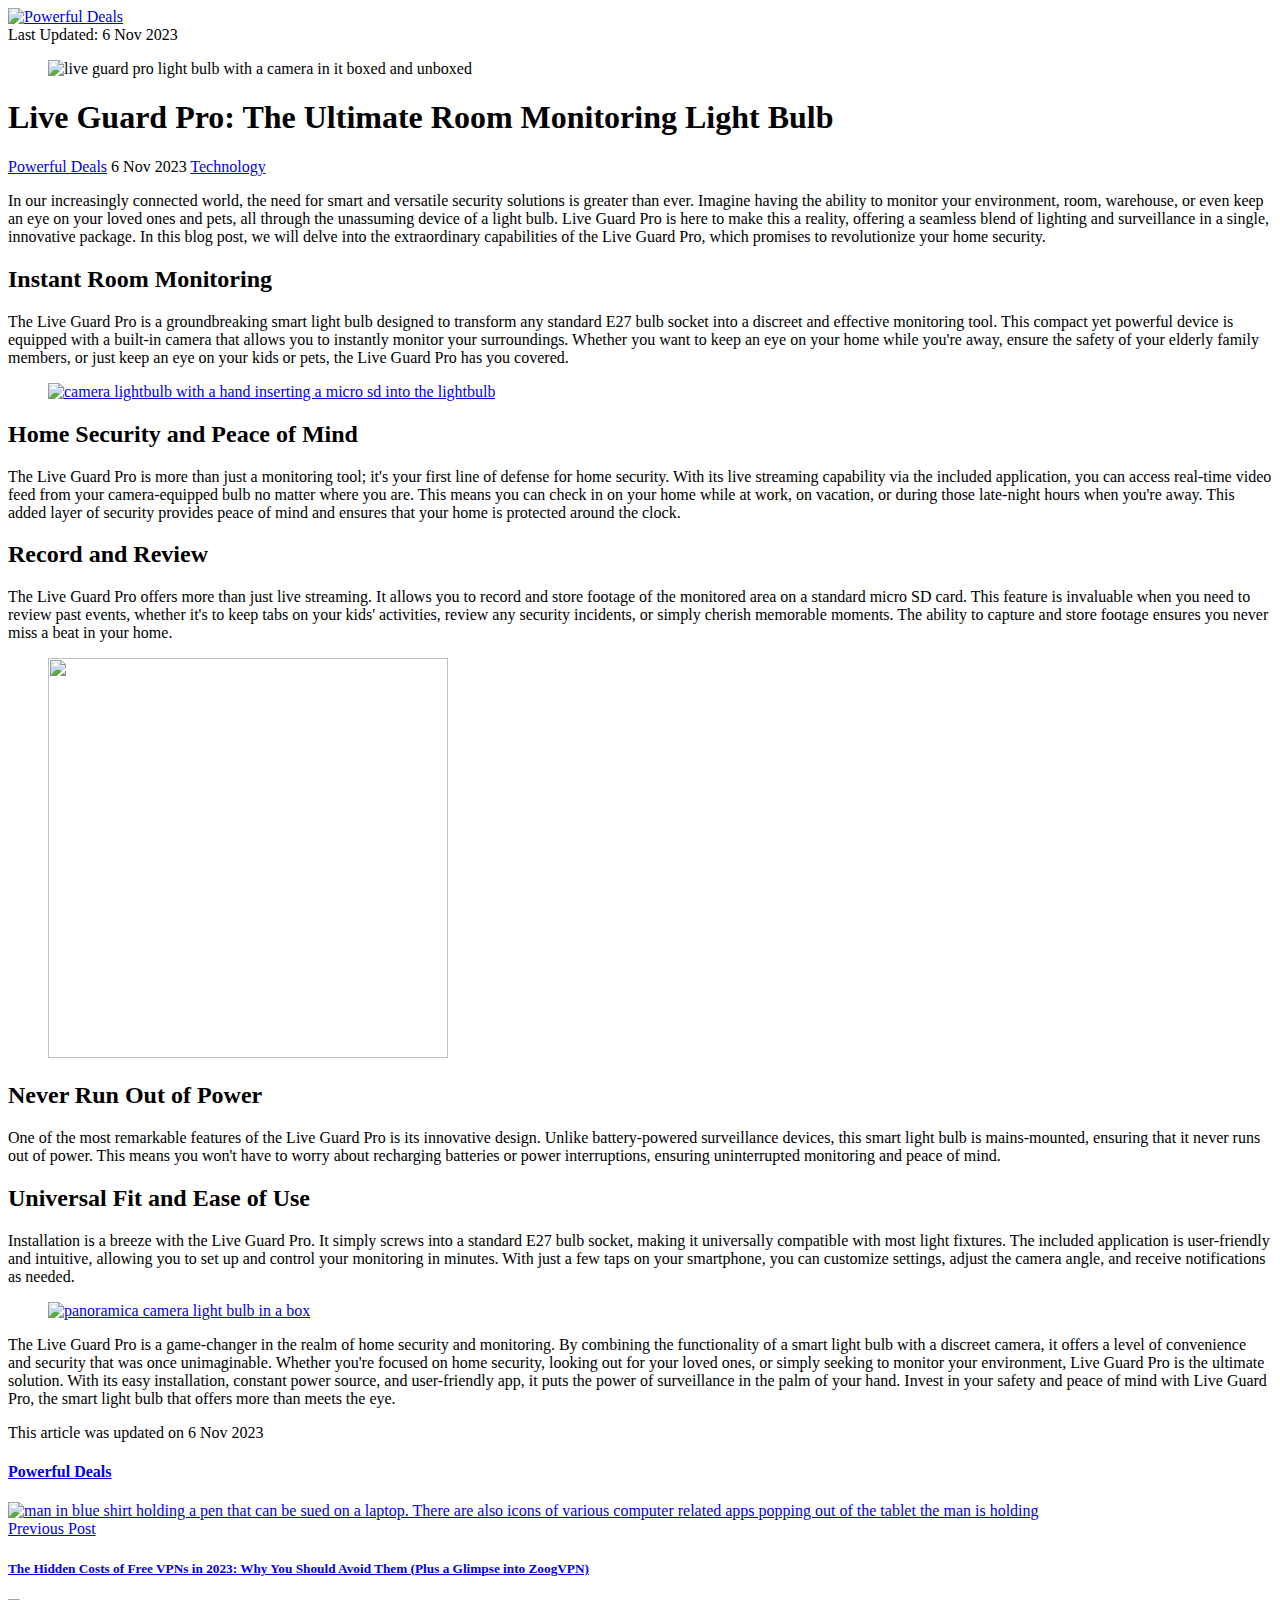
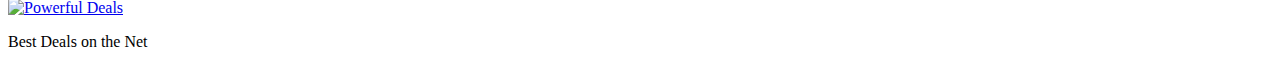
==== live-guard-pro-the-ultimate-room-monitoring-light-bulb/index.html @ 766fe259 "Updated from Publii" ====
<!DOCTYPE html><html lang="en-gb"><head><meta charset="utf-8"><meta http-equiv="X-UA-Compatible" content="IE=edge"><meta name="viewport" content="width=device-width,initial-scale=1"><title>Live Guard Pro: The Ultimate Room Monitoring Light Bulb - Powerful Deals</title><meta name="description" content="
Live Guard Pro: A smart light bulb that monitors your surroundings, records on an SD card, and provides live streaming for ultimate security and peace of mind"><meta name="generator" content="Publii Open-Source CMS for Static Site"><link rel="canonical" href="https://powerfuldeals.com/live-guard-pro-the-ultimate-room-monitoring-light-bulb/"><link rel="alternate" type="application/atom+xml" href="https://powerfuldeals.com/feed.xml"><link rel="alternate" type="application/json" href="https://powerfuldeals.com/feed.json"><meta property="og:title" content="Live Guard Pro: The Ultimate Room Monitoring Light Bulb"><meta property="og:image" content="https://powerfuldeals.com/media/posts/2/getimage-6-2.gif"><meta property="og:image:width" content="752"><meta property="og:image:height" content="360"><meta property="og:site_name" content="Powerful Deals"><meta property="og:description" content="
Live Guard Pro: A smart light bulb that monitors your surroundings, records on an SD card, and provides live streaming for ultimate security and peace of mind"><meta property="og:url" content="https://powerfuldeals.com/live-guard-pro-the-ultimate-room-monitoring-light-bulb/"><meta property="og:type" content="article"><link rel="shortcut icon" href="https://powerfuldeals.com/media/website/GG-500-x-150-px-600-x-150-px-2.png" type="image/x-icon"><link rel="stylesheet" href="https://powerfuldeals.com/assets/css/style.css?v=7ed3b1f1bdc17e6dc3281561c04d0fce"><script type="application/ld+json">{"@context":"http://schema.org","@type":"Article","mainEntityOfPage":{"@type":"WebPage","@id":"https://powerfuldeals.com/live-guard-pro-the-ultimate-room-monitoring-light-bulb/"},"headline":"Live Guard Pro: The Ultimate Room Monitoring Light Bulb","datePublished":"2023-11-06T14:30","dateModified":"2023-11-06T14:30","image":{"@type":"ImageObject","url":"https://powerfuldeals.com/media/posts/2/getimage-6-2.gif","height":360,"width":752},"description":"\nLive Guard Pro: A smart light bulb that monitors your surroundings, records on an SD card, and provides live streaming for ultimate security and peace of mind","author":{"@type":"Person","name":"Powerful Deals","url":"https://powerfuldeals.com/authors/powerful-deals/"},"publisher":{"@type":"Organization","name":"Powerful Deals","logo":{"@type":"ImageObject","url":"https://powerfuldeals.com/media/website/3.png","height":150,"width":800}}}</script><noscript><style>img[loading] {
					opacity: 1;
				}</style></noscript></head><body><header class="topbar" id="js-header"><div class="topbar__inner"><a class="logo" href="https://powerfuldeals.com/"><img src="https://powerfuldeals.com/media/website/3.png" alt="Powerful Deals" width="800" height="150"></a></div></header><div class="content"><div class="infobar"><div class="infobar__update">Last Updated: <time datetime="2023-11-06T14:30">6 Nov 2023</time></div></div><main class="main main--full"><article class="post"><figure class="post__featured-image"><img src="https://powerfuldeals.com/media/posts/2/getimage-6-2.gif" loading="eager" height="360" width="752" alt="live guard pro light bulb with a camera in it boxed and unboxed"></figure><header class="u-header post__header"><h1>Live Guard Pro: The Ultimate Room Monitoring Light Bulb</h1><div class="u-header__meta u-small"><div><a href="https://powerfuldeals.com/authors/powerful-deals/" title="Powerful Deals">Powerful Deals</a> <time datetime="2023-11-06T14:30">6 Nov 2023 </time><a href="https://powerfuldeals.com/tags/technology/" class="u-tag u-tag--1">Technology</a></div></div></header><div class="post__entry u-inner"><p>In our increasingly connected world, the need for smart and versatile security solutions is greater than ever. Imagine having the ability to monitor your environment, room, warehouse, or even keep an eye on your loved ones and pets, all through the unassuming device of a light bulb. Live Guard Pro is here to make this a reality, offering a seamless blend of lighting and surveillance in a single, innovative package. In this blog post, we will delve into the extraordinary capabilities of the Live Guard Pro, which promises to revolutionize your home security.</p><h2>Instant Room Monitoring</h2><p>The Live Guard Pro is a groundbreaking smart light bulb designed to transform any standard E27 bulb socket into a discreet and effective monitoring tool. This compact yet powerful device is equipped with a built-in camera that allows you to instantly monitor your surroundings. Whether you want to keep an eye on your home while you're away, ensure the safety of your elderly family members, or just keep an eye on your kids or pets, the Live Guard Pro has you covered.</p><figure class="post__image post__image--right"><a href="https://afflat3c1.com/trk/lnk/8E643D1A-A071-44DD-B17E-48E83493A2CF/?o=24142&amp;c=918277&amp;a=662022&amp;k=75B75950F9C1DC1AF935FDE3BD0E405F&amp;l=25170"><img loading="lazy" src="https://powerfuldeals.com/media/posts/2/getimage-3.gif" alt="camera lightbulb with a hand inserting a micro sd into the lightbulb" width="400" height="400"></a></figure><p></p><h2>Home Security and Peace of Mind</h2><p>The Live Guard Pro is more than just a monitoring tool; it's your first line of defense for home security. With its live streaming capability via the included application, you can access real-time video feed from your camera-equipped bulb no matter where you are. This means you can check in on your home while at work, on vacation, or during those late-night hours when you're away. This added layer of security provides peace of mind and ensures that your home is protected around the clock.</p><h2>Record and Review</h2><p>The Live Guard Pro offers more than just live streaming. It allows you to record and store footage of the monitored area on a standard micro SD card. This feature is invaluable when you need to review past events, whether it's to keep tabs on your kids' activities, review any security incidents, or simply cherish memorable moments. The ability to capture and store footage ensures you never miss a beat in your home.</p><figure class="post__image post__image--left"><a href="https://afflat3c1.com/trk/lnk/8E643D1A-A071-44DD-B17E-48E83493A2CF/?o=24142&amp;c=918277&amp;a=662022&amp;k=75B75950F9C1DC1AF935FDE3BD0E405F&amp;l=25170"><img loading="lazy" src="https://powerfuldeals.com/media/posts/2/getimage-4.gif" alt="" width="400" height="400"></a></figure><p></p><h2>Never Run Out of Power</h2><p>One of the most remarkable features of the Live Guard Pro is its innovative design. Unlike battery-powered surveillance devices, this smart light bulb is mains-mounted, ensuring that it never runs out of power. This means you won't have to worry about recharging batteries or power interruptions, ensuring uninterrupted monitoring and peace of mind.</p><h2>Universal Fit and Ease of Use</h2><p>Installation is a breeze with the Live Guard Pro. It simply screws into a standard E27 bulb socket, making it universally compatible with most light fixtures. The included application is user-friendly and intuitive, allowing you to set up and control your monitoring in minutes. With just a few taps on your smartphone, you can customize settings, adjust the camera angle, and receive notifications as needed.</p><figure class="post__image post__image--center"><a href="https://afflat3c1.com/trk/lnk/8E643D1A-A071-44DD-B17E-48E83493A2CF/?o=24142&amp;c=918277&amp;a=662022&amp;k=75B75950F9C1DC1AF935FDE3BD0E405F&amp;l=25170"><img loading="lazy" src="https://powerfuldeals.com/media/posts/2/getimage-6.gif" alt="panoramica camera light bulb in a box" width="752" height="360"></a></figure><p></p><p>The Live Guard Pro is a game-changer in the realm of home security and monitoring. By combining the functionality of a smart light bulb with a discreet camera, it offers a level of convenience and security that was once unimaginable. Whether you're focused on home security, looking out for your loved ones, or simply seeking to monitor your environment, Live Guard Pro is the ultimate solution. With its easy installation, constant power source, and user-friendly app, it puts the power of surveillance in the palm of your hand. Invest in your safety and peace of mind with Live Guard Pro, the smart light bulb that offers more than meets the eye.</p></div><aside class="post__aside"><div class="post__last-updated u-small">This article was updated on 6 Nov 2023</div><div class="post__share"></div></aside><footer class="post__footer"><div class="post__bio box"><div><h4 class="h6"><a href="https://powerfuldeals.com/authors/powerful-deals/" title="Powerful Deals">Powerful Deals</a></h4></div></div><nav class="post__nav box"><div class="post__nav__prev"><a href="https://powerfuldeals.com/the-hidden-costs-of-free-vpns-in-2023-why-you-should-avoid-them-plus-a-glimpse-into-zoogvpn/" class="post__nav__link" rel="prev"><img src="https://powerfuldeals.com/media/posts/1/responsive/Add-a-heading-1-xs.webp" loading="lazy" alt="man in blue shirt holding a pen that can be sued on a laptop. There are also icons of various computer related apps popping out of the tablet the man is holding"><div class="u-small">Previous Post<h5>The Hidden Costs of Free VPNs in 2023: Why You Should Avoid Them (Plus a Glimpse into ZoogVPN)</h5></div></a></div></nav></footer></article></main><footer class="footer"><a class="footer__logo" href="https://powerfuldeals.com/"><img src="https://powerfuldeals.com/media/website/3.png" alt="Powerful Deals" width="800" height="150"></a><nav><ul class="footer__nav"></ul></nav><div class="footer__copyright"><p>Best Deals on the Net</p></div></footer></div><script>window.publiiThemeMenuConfig = {    
        mobileMenuMode: 'sidebar',
        animationSpeed: 300,
        submenuWidth: 'auto',
        doubleClickTime: 500,
        mobileMenuExpandableSubmenus: true, 
        relatedContainerForOverlayMenuSelector: '.navbar',
   };</script><script defer="defer" src="https://powerfuldeals.com/assets/js/scripts.min.js?v=ef33954c8f912e6c18ee116825aadc90"></script><script>var images = document.querySelectorAll('img[loading]');

      for (var i = 0; i < images.length; i++) {
         if (images[i].complete) {
               images[i].classList.add('is-loaded');
         } else {
               images[i].addEventListener('load', function () {
                  this.classList.add('is-loaded');
               }, false);
         }
      }</script></body></html>
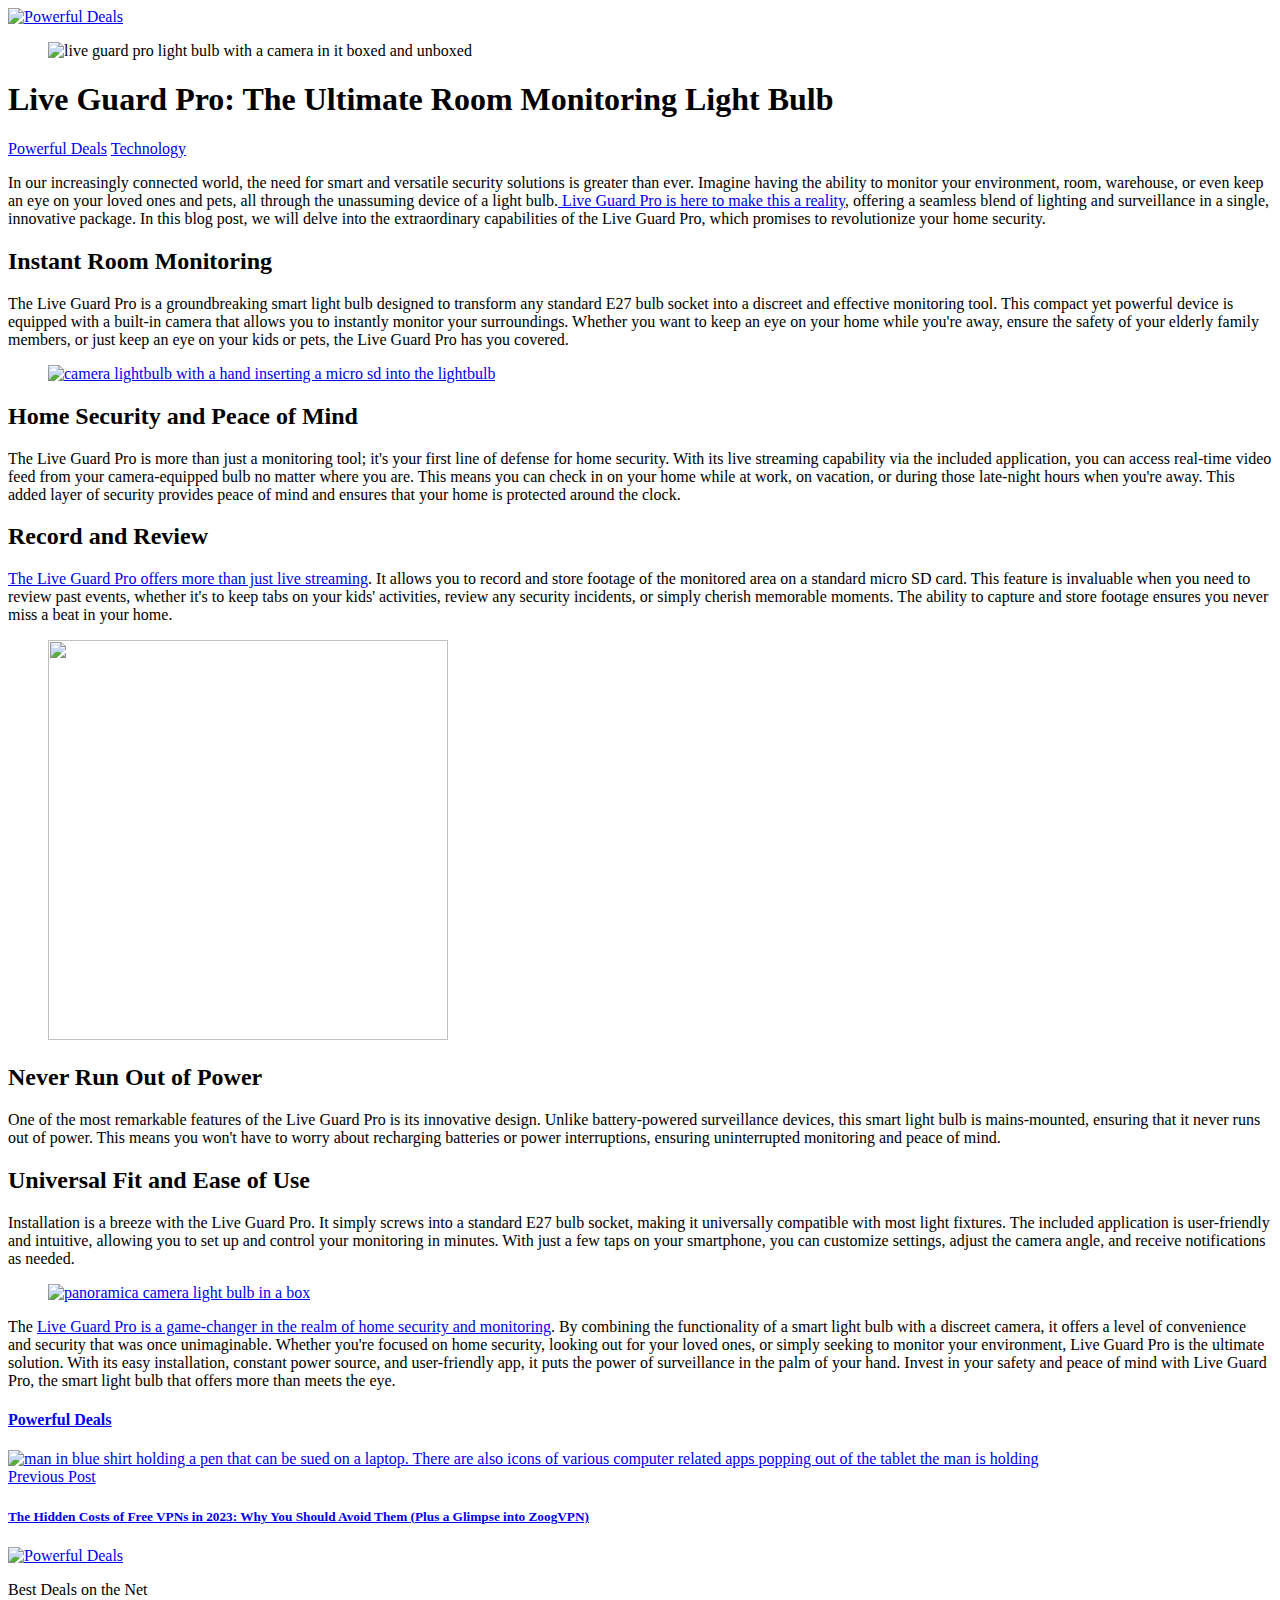
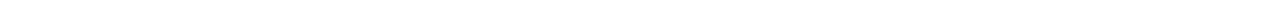
==== commit c3f5a5e8: "Updated from Publii" ====
--- a/live-guard-pro-the-ultimate-room-monitoring-light-bulb/index.html
+++ b/live-guard-pro-the-ultimate-room-monitoring-light-bulb/index.html
@@ -1,8 +1,8 @@
 <!DOCTYPE html><html lang="en-gb"><head><meta charset="utf-8"><meta http-equiv="X-UA-Compatible" content="IE=edge"><meta name="viewport" content="width=device-width,initial-scale=1"><title>Live Guard Pro: The Ultimate Room Monitoring Light Bulb - Powerful Deals</title><meta name="description" content="
 Live Guard Pro: A smart light bulb that monitors your surroundings, records on an SD card, and provides live streaming for ultimate security and peace of mind"><meta name="generator" content="Publii Open-Source CMS for Static Site"><link rel="canonical" href="https://powerfuldeals.com/live-guard-pro-the-ultimate-room-monitoring-light-bulb/"><link rel="alternate" type="application/atom+xml" href="https://powerfuldeals.com/feed.xml"><link rel="alternate" type="application/json" href="https://powerfuldeals.com/feed.json"><meta property="og:title" content="Live Guard Pro: The Ultimate Room Monitoring Light Bulb"><meta property="og:image" content="https://powerfuldeals.com/media/posts/2/getimage-6-2.gif"><meta property="og:image:width" content="752"><meta property="og:image:height" content="360"><meta property="og:site_name" content="Powerful Deals"><meta property="og:description" content="
-Live Guard Pro: A smart light bulb that monitors your surroundings, records on an SD card, and provides live streaming for ultimate security and peace of mind"><meta property="og:url" content="https://powerfuldeals.com/live-guard-pro-the-ultimate-room-monitoring-light-bulb/"><meta property="og:type" content="article"><link rel="shortcut icon" href="https://powerfuldeals.com/media/website/GG-500-x-150-px-600-x-150-px-2.png" type="image/x-icon"><link rel="stylesheet" href="https://powerfuldeals.com/assets/css/style.css?v=7ed3b1f1bdc17e6dc3281561c04d0fce"><script type="application/ld+json">{"@context":"http://schema.org","@type":"Article","mainEntityOfPage":{"@type":"WebPage","@id":"https://powerfuldeals.com/live-guard-pro-the-ultimate-room-monitoring-light-bulb/"},"headline":"Live Guard Pro: The Ultimate Room Monitoring Light Bulb","datePublished":"2023-11-06T14:30","dateModified":"2023-11-06T14:30","image":{"@type":"ImageObject","url":"https://powerfuldeals.com/media/posts/2/getimage-6-2.gif","height":360,"width":752},"description":"\nLive Guard Pro: A smart light bulb that monitors your surroundings, records on an SD card, and provides live streaming for ultimate security and peace of mind","author":{"@type":"Person","name":"Powerful Deals","url":"https://powerfuldeals.com/authors/powerful-deals/"},"publisher":{"@type":"Organization","name":"Powerful Deals","logo":{"@type":"ImageObject","url":"https://powerfuldeals.com/media/website/3.png","height":150,"width":800}}}</script><noscript><style>img[loading] {
+Live Guard Pro: A smart light bulb that monitors your surroundings, records on an SD card, and provides live streaming for ultimate security and peace of mind"><meta property="og:url" content="https://powerfuldeals.com/live-guard-pro-the-ultimate-room-monitoring-light-bulb/"><meta property="og:type" content="article"><link rel="shortcut icon" href="https://powerfuldeals.com/media/website/GG-500-x-150-px-600-x-150-px-2.png" type="image/x-icon"><link rel="stylesheet" href="https://powerfuldeals.com/assets/css/style.css?v=7ed3b1f1bdc17e6dc3281561c04d0fce"><script type="application/ld+json">{"@context":"http://schema.org","@type":"Article","mainEntityOfPage":{"@type":"WebPage","@id":"https://powerfuldeals.com/live-guard-pro-the-ultimate-room-monitoring-light-bulb/"},"headline":"Live Guard Pro: The Ultimate Room Monitoring Light Bulb","datePublished":"2023-11-06T14:30","dateModified":"2023-11-06T14:33","image":{"@type":"ImageObject","url":"https://powerfuldeals.com/media/posts/2/getimage-6-2.gif","height":360,"width":752},"description":"\nLive Guard Pro: A smart light bulb that monitors your surroundings, records on an SD card, and provides live streaming for ultimate security and peace of mind","author":{"@type":"Person","name":"Powerful Deals","url":"https://powerfuldeals.com/authors/powerful-deals/"},"publisher":{"@type":"Organization","name":"Powerful Deals","logo":{"@type":"ImageObject","url":"https://powerfuldeals.com/media/website/3.png","height":150,"width":800}}}</script><noscript><style>img[loading] {
 					opacity: 1;
-				}</style></noscript></head><body><header class="topbar" id="js-header"><div class="topbar__inner"><a class="logo" href="https://powerfuldeals.com/"><img src="https://powerfuldeals.com/media/website/3.png" alt="Powerful Deals" width="800" height="150"></a></div></header><div class="content"><div class="infobar"><div class="infobar__update">Last Updated: <time datetime="2023-11-06T14:30">6 Nov 2023</time></div></div><main class="main main--full"><article class="post"><figure class="post__featured-image"><img src="https://powerfuldeals.com/media/posts/2/getimage-6-2.gif" loading="eager" height="360" width="752" alt="live guard pro light bulb with a camera in it boxed and unboxed"></figure><header class="u-header post__header"><h1>Live Guard Pro: The Ultimate Room Monitoring Light Bulb</h1><div class="u-header__meta u-small"><div><a href="https://powerfuldeals.com/authors/powerful-deals/" title="Powerful Deals">Powerful Deals</a> <time datetime="2023-11-06T14:30">6 Nov 2023 </time><a href="https://powerfuldeals.com/tags/technology/" class="u-tag u-tag--1">Technology</a></div></div></header><div class="post__entry u-inner"><p>In our increasingly connected world, the need for smart and versatile security solutions is greater than ever. Imagine having the ability to monitor your environment, room, warehouse, or even keep an eye on your loved ones and pets, all through the unassuming device of a light bulb. Live Guard Pro is here to make this a reality, offering a seamless blend of lighting and surveillance in a single, innovative package. In this blog post, we will delve into the extraordinary capabilities of the Live Guard Pro, which promises to revolutionize your home security.</p><h2>Instant Room Monitoring</h2><p>The Live Guard Pro is a groundbreaking smart light bulb designed to transform any standard E27 bulb socket into a discreet and effective monitoring tool. This compact yet powerful device is equipped with a built-in camera that allows you to instantly monitor your surroundings. Whether you want to keep an eye on your home while you're away, ensure the safety of your elderly family members, or just keep an eye on your kids or pets, the Live Guard Pro has you covered.</p><figure class="post__image post__image--right"><a href="https://afflat3c1.com/trk/lnk/8E643D1A-A071-44DD-B17E-48E83493A2CF/?o=24142&amp;c=918277&amp;a=662022&amp;k=75B75950F9C1DC1AF935FDE3BD0E405F&amp;l=25170"><img loading="lazy" src="https://powerfuldeals.com/media/posts/2/getimage-3.gif" alt="camera lightbulb with a hand inserting a micro sd into the lightbulb" width="400" height="400"></a></figure><p></p><h2>Home Security and Peace of Mind</h2><p>The Live Guard Pro is more than just a monitoring tool; it's your first line of defense for home security. With its live streaming capability via the included application, you can access real-time video feed from your camera-equipped bulb no matter where you are. This means you can check in on your home while at work, on vacation, or during those late-night hours when you're away. This added layer of security provides peace of mind and ensures that your home is protected around the clock.</p><h2>Record and Review</h2><p>The Live Guard Pro offers more than just live streaming. It allows you to record and store footage of the monitored area on a standard micro SD card. This feature is invaluable when you need to review past events, whether it's to keep tabs on your kids' activities, review any security incidents, or simply cherish memorable moments. The ability to capture and store footage ensures you never miss a beat in your home.</p><figure class="post__image post__image--left"><a href="https://afflat3c1.com/trk/lnk/8E643D1A-A071-44DD-B17E-48E83493A2CF/?o=24142&amp;c=918277&amp;a=662022&amp;k=75B75950F9C1DC1AF935FDE3BD0E405F&amp;l=25170"><img loading="lazy" src="https://powerfuldeals.com/media/posts/2/getimage-4.gif" alt="" width="400" height="400"></a></figure><p></p><h2>Never Run Out of Power</h2><p>One of the most remarkable features of the Live Guard Pro is its innovative design. Unlike battery-powered surveillance devices, this smart light bulb is mains-mounted, ensuring that it never runs out of power. This means you won't have to worry about recharging batteries or power interruptions, ensuring uninterrupted monitoring and peace of mind.</p><h2>Universal Fit and Ease of Use</h2><p>Installation is a breeze with the Live Guard Pro. It simply screws into a standard E27 bulb socket, making it universally compatible with most light fixtures. The included application is user-friendly and intuitive, allowing you to set up and control your monitoring in minutes. With just a few taps on your smartphone, you can customize settings, adjust the camera angle, and receive notifications as needed.</p><figure class="post__image post__image--center"><a href="https://afflat3c1.com/trk/lnk/8E643D1A-A071-44DD-B17E-48E83493A2CF/?o=24142&amp;c=918277&amp;a=662022&amp;k=75B75950F9C1DC1AF935FDE3BD0E405F&amp;l=25170"><img loading="lazy" src="https://powerfuldeals.com/media/posts/2/getimage-6.gif" alt="panoramica camera light bulb in a box" width="752" height="360"></a></figure><p></p><p>The Live Guard Pro is a game-changer in the realm of home security and monitoring. By combining the functionality of a smart light bulb with a discreet camera, it offers a level of convenience and security that was once unimaginable. Whether you're focused on home security, looking out for your loved ones, or simply seeking to monitor your environment, Live Guard Pro is the ultimate solution. With its easy installation, constant power source, and user-friendly app, it puts the power of surveillance in the palm of your hand. Invest in your safety and peace of mind with Live Guard Pro, the smart light bulb that offers more than meets the eye.</p></div><aside class="post__aside"><div class="post__last-updated u-small">This article was updated on 6 Nov 2023</div><div class="post__share"></div></aside><footer class="post__footer"><div class="post__bio box"><div><h4 class="h6"><a href="https://powerfuldeals.com/authors/powerful-deals/" title="Powerful Deals">Powerful Deals</a></h4></div></div><nav class="post__nav box"><div class="post__nav__prev"><a href="https://powerfuldeals.com/the-hidden-costs-of-free-vpns-in-2023-why-you-should-avoid-them-plus-a-glimpse-into-zoogvpn/" class="post__nav__link" rel="prev"><img src="https://powerfuldeals.com/media/posts/1/responsive/Add-a-heading-1-xs.webp" loading="lazy" alt="man in blue shirt holding a pen that can be sued on a laptop. There are also icons of various computer related apps popping out of the tablet the man is holding"><div class="u-small">Previous Post<h5>The Hidden Costs of Free VPNs in 2023: Why You Should Avoid Them (Plus a Glimpse into ZoogVPN)</h5></div></a></div></nav></footer></article></main><footer class="footer"><a class="footer__logo" href="https://powerfuldeals.com/"><img src="https://powerfuldeals.com/media/website/3.png" alt="Powerful Deals" width="800" height="150"></a><nav><ul class="footer__nav"></ul></nav><div class="footer__copyright"><p>Best Deals on the Net</p></div></footer></div><script>window.publiiThemeMenuConfig = {    
+				}</style></noscript></head><body><header class="topbar" id="js-header"><div class="topbar__inner"><a class="logo" href="https://powerfuldeals.com/"><img src="https://powerfuldeals.com/media/website/3.png" alt="Powerful Deals" width="800" height="150"></a></div></header><div class="content"><main class="main main--full"><article class="post"><figure class="post__featured-image"><img src="https://powerfuldeals.com/media/posts/2/getimage-6-2.gif" loading="eager" height="360" width="752" alt="live guard pro light bulb with a camera in it boxed and unboxed"></figure><header class="u-header post__header"><h1>Live Guard Pro: The Ultimate Room Monitoring Light Bulb</h1><div class="u-header__meta u-small"><div><a href="https://powerfuldeals.com/authors/powerful-deals/" title="Powerful Deals">Powerful Deals</a> <a href="https://powerfuldeals.com/tags/technology/" class="u-tag u-tag--1">Technology</a></div></div></header><div class="post__entry u-inner"><p>In our increasingly connected world, the need for smart and versatile security solutions is greater than ever. Imagine having the ability to monitor your environment, room, warehouse, or even keep an eye on your loved ones and pets, all through the unassuming device of a light bulb.<a href="https://afflat3c1.com/trk/lnk/8E643D1A-A071-44DD-B17E-48E83493A2CF/?o=24142&amp;c=918277&amp;a=662022&amp;k=75B75950F9C1DC1AF935FDE3BD0E405F&amp;l=25170"> Live Guard Pro is here to make this a reality</a>, offering a seamless blend of lighting and surveillance in a single, innovative package. In this blog post, we will delve into the extraordinary capabilities of the Live Guard Pro, which promises to revolutionize your home security.</p><h2>Instant Room Monitoring</h2><p>The Live Guard Pro is a groundbreaking smart light bulb designed to transform any standard E27 bulb socket into a discreet and effective monitoring tool. This compact yet powerful device is equipped with a built-in camera that allows you to instantly monitor your surroundings. Whether you want to keep an eye on your home while you're away, ensure the safety of your elderly family members, or just keep an eye on your kids or pets, the Live Guard Pro has you covered.</p><figure class="post__image post__image--right"><a href="https://afflat3c1.com/trk/lnk/8E643D1A-A071-44DD-B17E-48E83493A2CF/?o=24142&amp;c=918277&amp;a=662022&amp;k=75B75950F9C1DC1AF935FDE3BD0E405F&amp;l=25170"><img loading="lazy" src="https://powerfuldeals.com/media/posts/2/getimage-3.gif" alt="camera lightbulb with a hand inserting a micro sd into the lightbulb" width="400" height="400"></a></figure><p></p><h2>Home Security and Peace of Mind</h2><p>The Live Guard Pro is more than just a monitoring tool; it's your first line of defense for home security. With its live streaming capability via the included application, you can access real-time video feed from your camera-equipped bulb no matter where you are. This means you can check in on your home while at work, on vacation, or during those late-night hours when you're away. This added layer of security provides peace of mind and ensures that your home is protected around the clock.</p><h2>Record and Review</h2><p><a href="https://afflat3c1.com/trk/lnk/8E643D1A-A071-44DD-B17E-48E83493A2CF/?o=24142&amp;c=918277&amp;a=662022&amp;k=75B75950F9C1DC1AF935FDE3BD0E405F&amp;l=25170">The Live Guard Pro offers more than just live streaming</a>. It allows you to record and store footage of the monitored area on a standard micro SD card. This feature is invaluable when you need to review past events, whether it's to keep tabs on your kids' activities, review any security incidents, or simply cherish memorable moments. The ability to capture and store footage ensures you never miss a beat in your home.</p><figure class="post__image post__image--left"><a href="https://afflat3c1.com/trk/lnk/8E643D1A-A071-44DD-B17E-48E83493A2CF/?o=24142&amp;c=918277&amp;a=662022&amp;k=75B75950F9C1DC1AF935FDE3BD0E405F&amp;l=25170"><img loading="lazy" src="https://powerfuldeals.com/media/posts/2/getimage-4.gif" alt="" width="400" height="400"></a></figure><p></p><h2>Never Run Out of Power</h2><p>One of the most remarkable features of the Live Guard Pro is its innovative design. Unlike battery-powered surveillance devices, this smart light bulb is mains-mounted, ensuring that it never runs out of power. This means you won't have to worry about recharging batteries or power interruptions, ensuring uninterrupted monitoring and peace of mind.</p><h2>Universal Fit and Ease of Use</h2><p>Installation is a breeze with the Live Guard Pro. It simply screws into a standard E27 bulb socket, making it universally compatible with most light fixtures. The included application is user-friendly and intuitive, allowing you to set up and control your monitoring in minutes. With just a few taps on your smartphone, you can customize settings, adjust the camera angle, and receive notifications as needed.</p><figure class="post__image post__image--center"><a href="https://afflat3c1.com/trk/lnk/8E643D1A-A071-44DD-B17E-48E83493A2CF/?o=24142&amp;c=918277&amp;a=662022&amp;k=75B75950F9C1DC1AF935FDE3BD0E405F&amp;l=25170"><img loading="lazy" src="https://powerfuldeals.com/media/posts/2/getimage-6.gif" alt="panoramica camera light bulb in a box" width="752" height="360"></a></figure><p></p><p>The <a href="https://afflat3c1.com/trk/lnk/8E643D1A-A071-44DD-B17E-48E83493A2CF/?o=24142&amp;c=918277&amp;a=662022&amp;k=75B75950F9C1DC1AF935FDE3BD0E405F&amp;l=25170">Live Guard Pro is a game-changer in the realm of home security and monitoring</a>. By combining the functionality of a smart light bulb with a discreet camera, it offers a level of convenience and security that was once unimaginable. Whether you're focused on home security, looking out for your loved ones, or simply seeking to monitor your environment, Live Guard Pro is the ultimate solution. With its easy installation, constant power source, and user-friendly app, it puts the power of surveillance in the palm of your hand. Invest in your safety and peace of mind with Live Guard Pro, the smart light bulb that offers more than meets the eye.</p></div><aside class="post__aside"><div class="post__share"></div></aside><footer class="post__footer"><div class="post__bio box"><div><h4 class="h6"><a href="https://powerfuldeals.com/authors/powerful-deals/" title="Powerful Deals">Powerful Deals</a></h4></div></div><nav class="post__nav box"><div class="post__nav__prev"><a href="https://powerfuldeals.com/the-hidden-costs-of-free-vpns-in-2023-why-you-should-avoid-them-plus-a-glimpse-into-zoogvpn/" class="post__nav__link" rel="prev"><img src="https://powerfuldeals.com/media/posts/1/responsive/Add-a-heading-1-xs.webp" loading="lazy" alt="man in blue shirt holding a pen that can be sued on a laptop. There are also icons of various computer related apps popping out of the tablet the man is holding"><div class="u-small">Previous Post<h5>The Hidden Costs of Free VPNs in 2023: Why You Should Avoid Them (Plus a Glimpse into ZoogVPN)</h5></div></a></div></nav></footer></article></main><footer class="footer"><a class="footer__logo" href="https://powerfuldeals.com/"><img src="https://powerfuldeals.com/media/website/3.png" alt="Powerful Deals" width="800" height="150"></a><nav><ul class="footer__nav"></ul></nav><div class="footer__copyright"><p>Best Deals on the Net</p></div></footer></div><script>window.publiiThemeMenuConfig = {    
         mobileMenuMode: 'sidebar',
         animationSpeed: 300,
         submenuWidth: 'auto',
